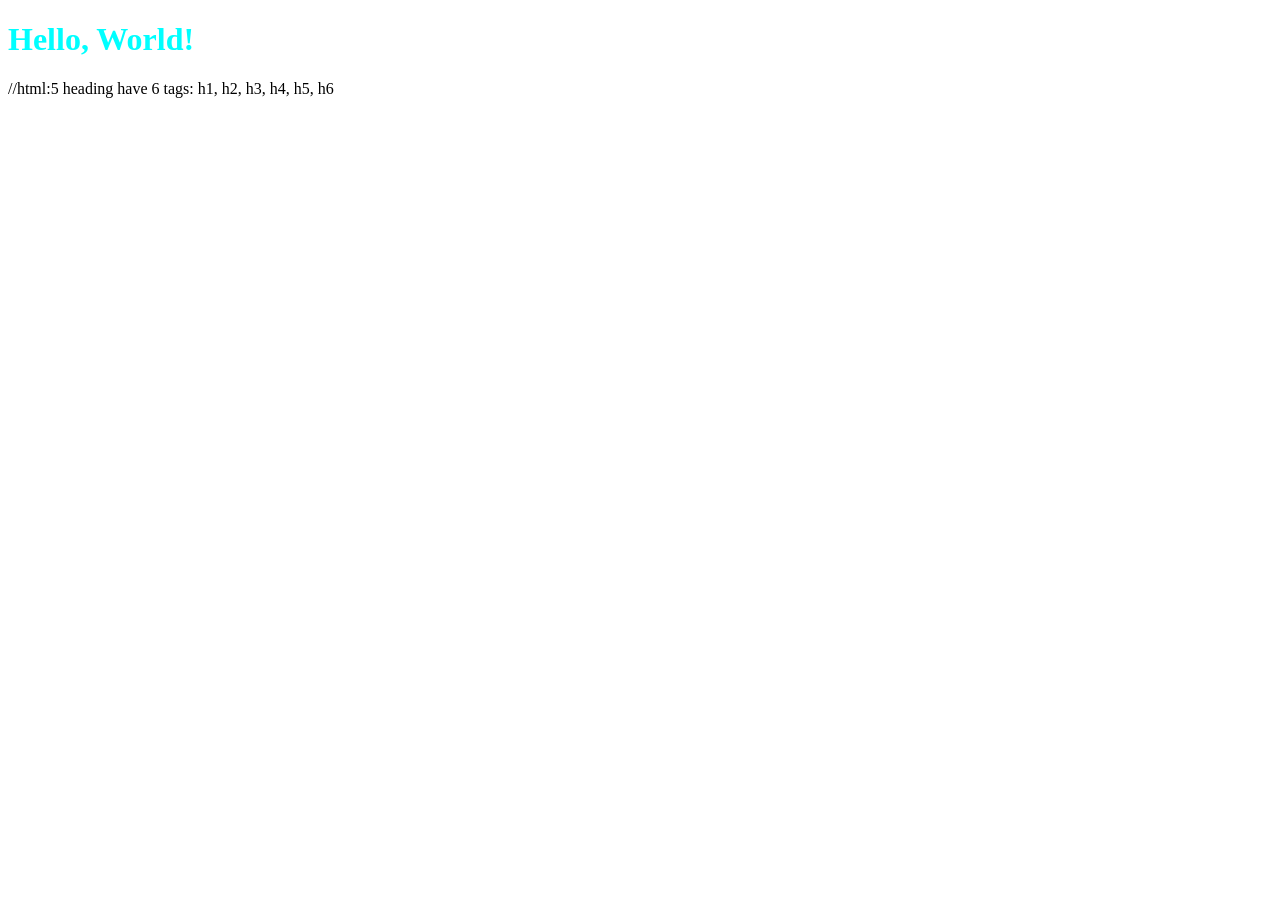
==== target/classes/static/index.html @ f4a9c64a "integrated HTML and CSS along with springboot project setup." ====
<!DOCTYPE html>
<html lang="en">
<head>
    <meta charset="UTF-8">
    <meta name="viewport" content="width=device-width, initial-scale=1.0">
    <title>Document</title>
    <link rel="stylesheet" href="css/styles.css">

</head>
<body>
    <h1>Hello, World!</h1>
</body>
</html>

//html:5
heading have 6 tags: h1, h2, h3, h4, h5, h6
---- target/classes/static/css/styles.css ----
h1 {
    color :aqua;
}
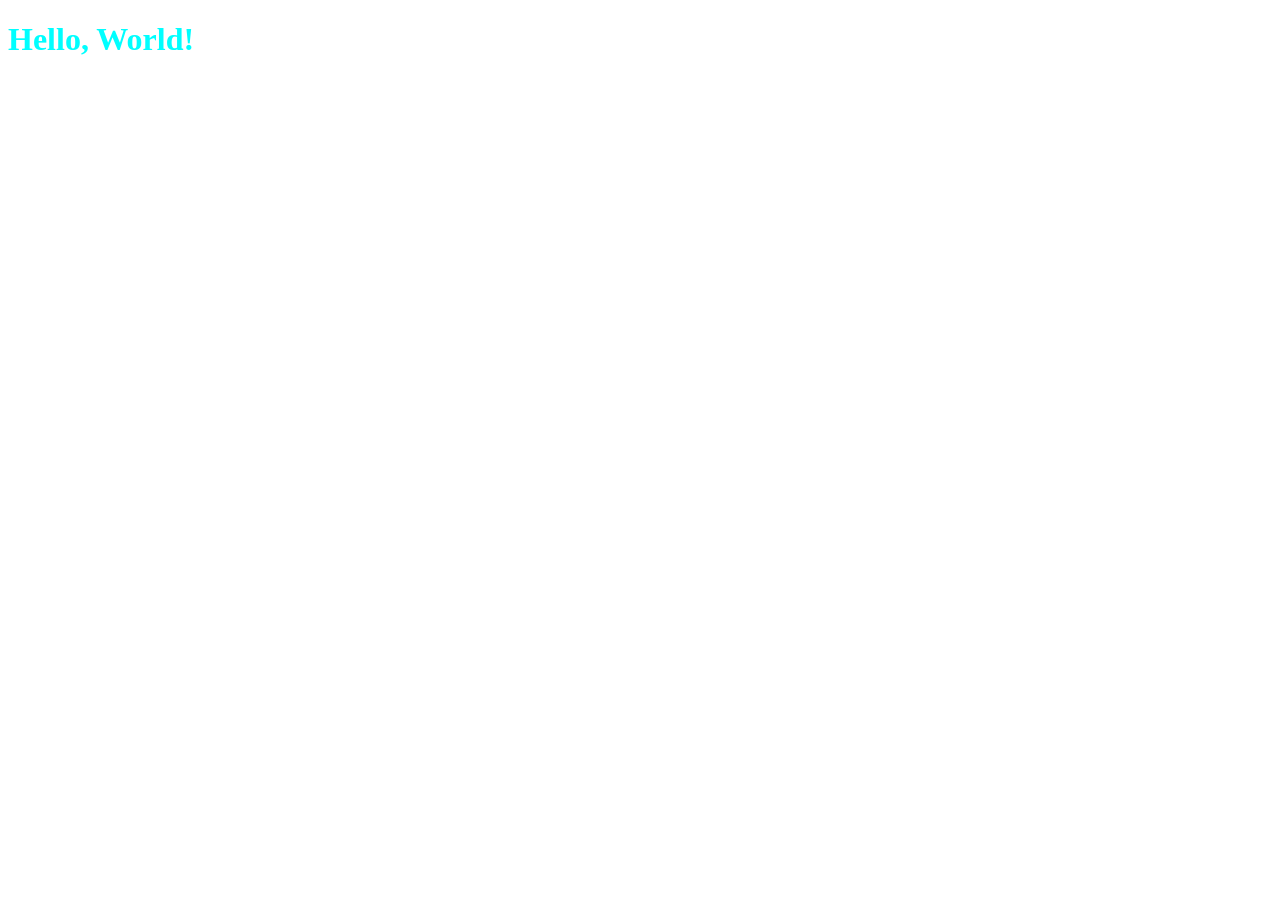
==== commit a0d76cd9: "port change" ====
--- a/target/classes/static/index.html
+++ b/target/classes/static/index.html
@@ -9,8 +9,7 @@
 </head>
 <body>
     <h1>Hello, World!</h1>
+    
 </body>
 </html>
 
-//html:5
-heading have 6 tags: h1, h2, h3, h4, h5, h6
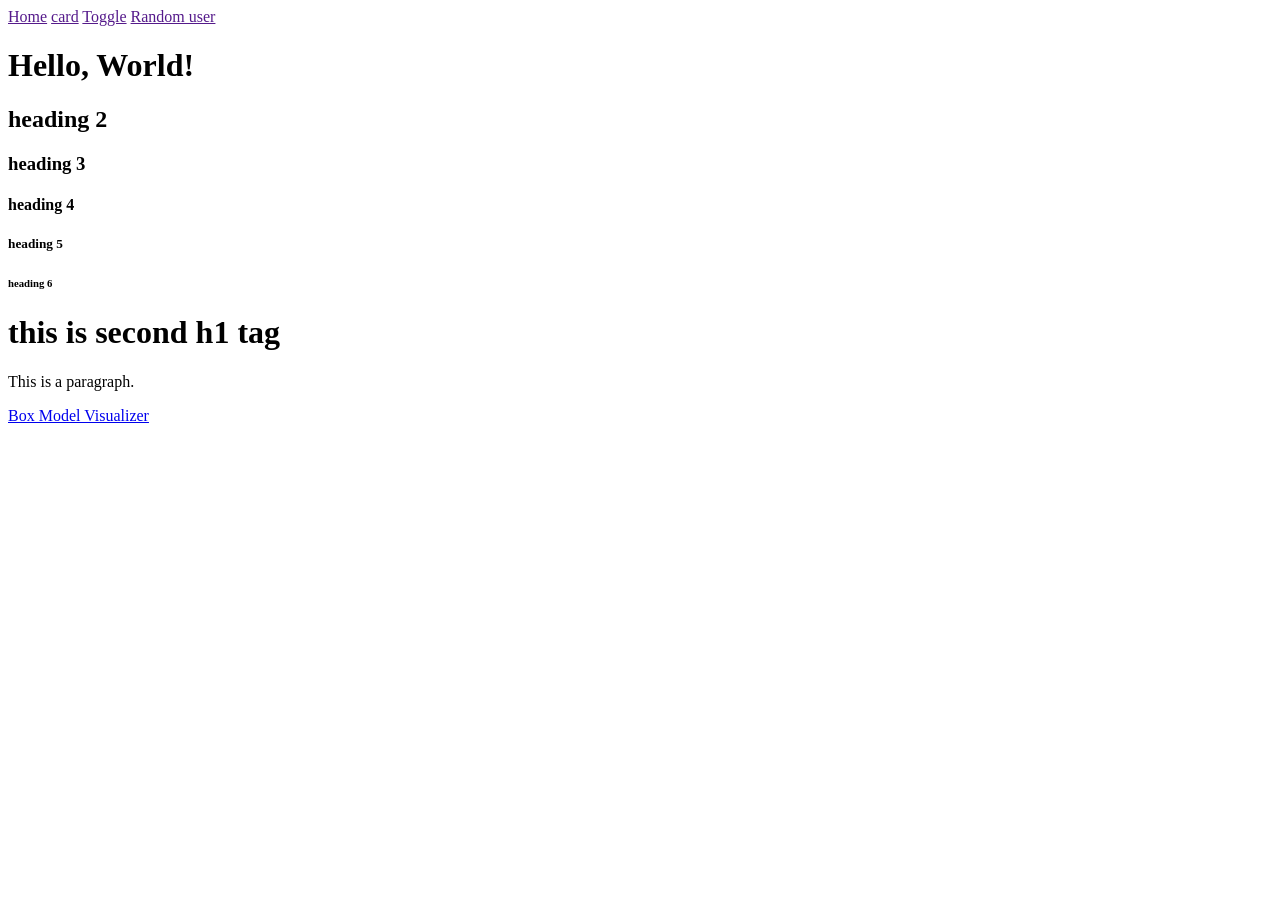
==== commit 4339dd68: "integrated navbar" ====
--- a/target/classes/static/index.html
+++ b/target/classes/static/index.html
@@ -4,12 +4,30 @@
     <meta charset="UTF-8">
     <meta name="viewport" content="width=device-width, initial-scale=1.0">
     <title>Document</title>
-    <link rel="stylesheet" href="css/styles.css">
+    <link rel="stylesheet" href="/css/styles.css">
 
 </head>
 <body>
+    <div class="navbar">
+        <a href="">Home</a>
+        <a href="">card</a>
+        <a href="">Toggle</a>
+        <a href="">Random user</a>
+
+    </div>
+
     <h1>Hello, World!</h1>
-    
+    <h2 id="heading-2">heading 2</h2>
+    <h3 class="heading">heading 3</h3>
+    <h4 class="heading">heading 4</h4>
+    <h5 class="heading">heading 5</h5>
+    <h6 id="heading-2">heading 6</h6>
+    <h1>this is second h1 tag</h1>
+    <p id="para">This is a paragraph.</p>
+
+    <a href = https://box-model-visualizer.netlify.app/model/>Box Model Visualizer</a>
+
+    <script src="/js/site.js"></script>
 </body>
 </html>
 
